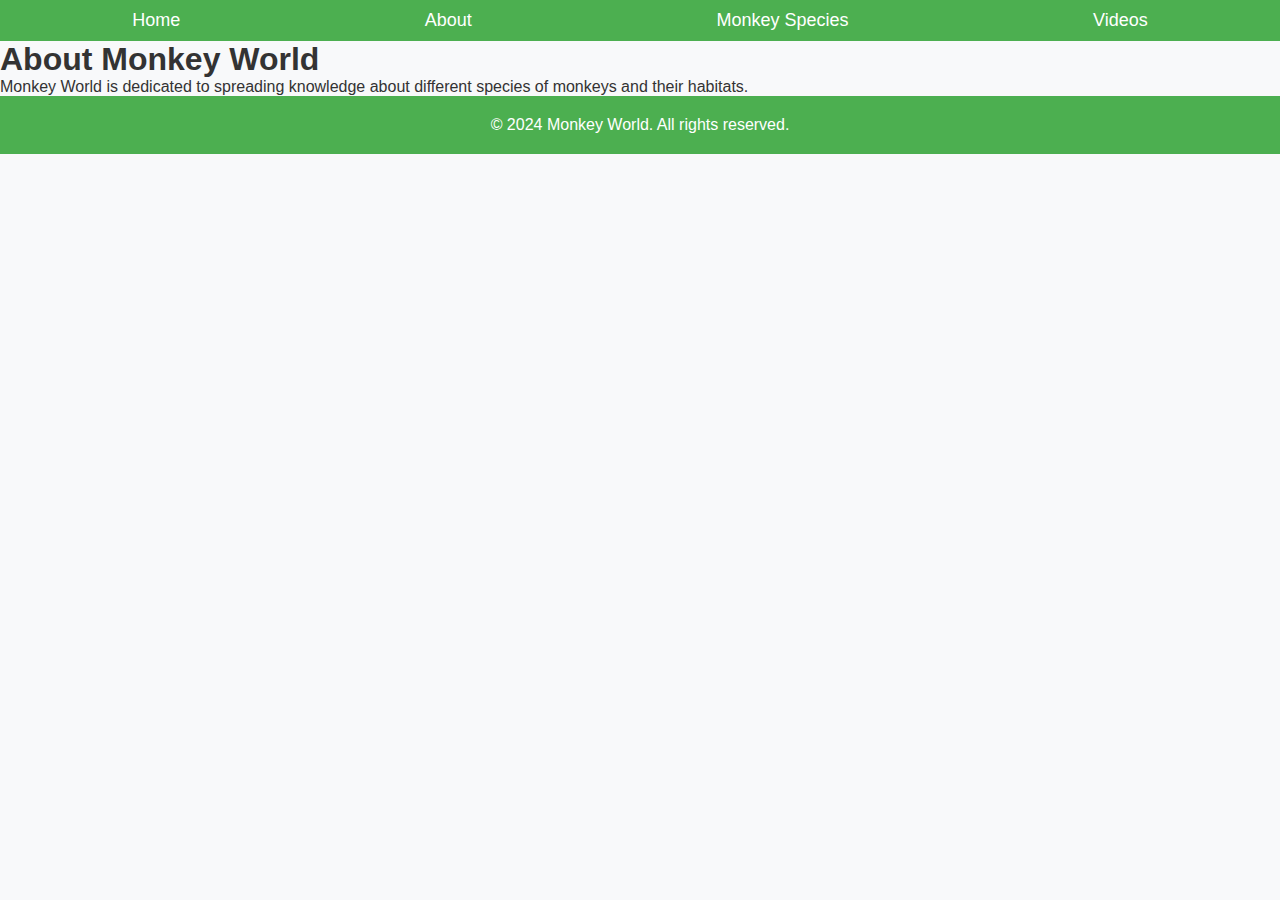
==== about.html @ 97e1153a "Add files via upload" ====
<!DOCTYPE html>
<html lang="en">
<head>
  <meta charset="UTF-8">
  <title>About Us - Monkey World</title>
  <link rel="stylesheet" href="styles.css">
</head>
<body>
  <nav>
    <ul>
      <li><a href="index.html">Home</a></li>
      <li><a href="about.html">About</a></li>
      <li><a href="species.html">Monkey Species</a></li>
      <li><a href="videos.html">Videos</a></li>
    </ul>
  </nav>

  <section class="about">
    <h1>About Monkey World</h1>
    <p>Monkey World is dedicated to spreading knowledge about different species of monkeys and their habitats.</p>
  </section>

  <footer>
    <p>© 2024 Monkey World. All rights reserved.</p>
  </footer>
</body>
</html>
---- styles.css ----
/* Reset default margins and paddings */
* {
  margin: 0;
  padding: 0;
  box-sizing: border-box;
}

body {
  font-family: Arial, sans-serif;
  background-color: #f8f9fa;
  color: #333;
}

nav {
  background-color: #4CAF50;
  padding: 10px;
}

nav ul {
  display: flex;
  list-style-type: none;
  justify-content: space-around;
}

nav ul li a {
  color: white;
  text-decoration: none;
  font-size: 18px;
}

.hero {
  text-align: center;
  padding: 60px;
  background-color: #dfe6e9;
}

.hero h1 {
  font-size: 36px;
  color: #2d3436;
}

.highlights {
  text-align: center;
  padding: 40px;
}

.highlight-gallery img {
  width: 150px;
  height: auto;
  margin: 10px;
  border-radius: 8px;
}

footer {
  text-align: center;
  padding: 20px;
  background-color: #4CAF50;
  color: white;
}
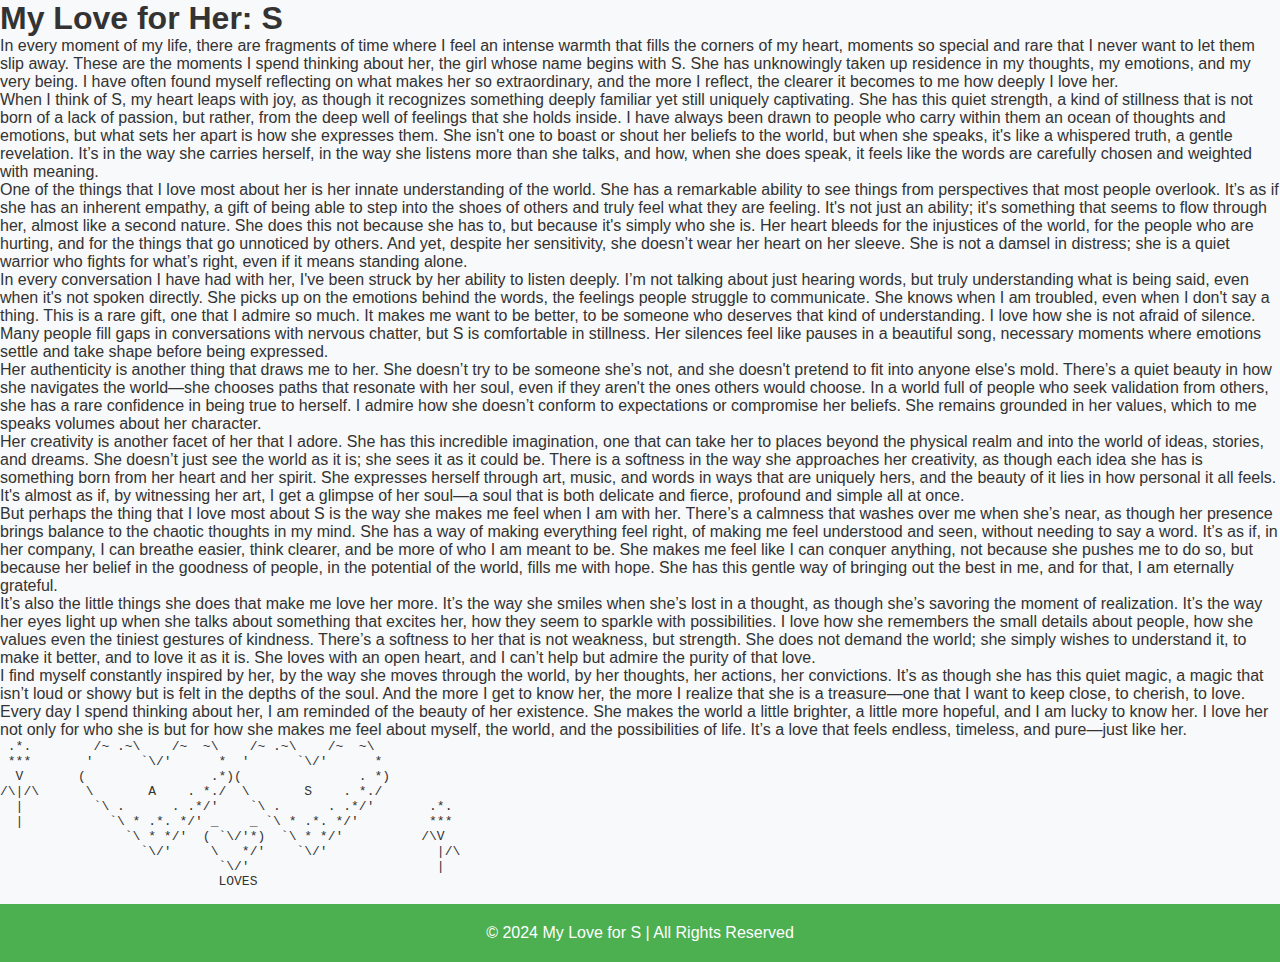
==== commit 914391b0: "Update about.html" ====
--- a/about.html
+++ b/about.html
@@ -2,26 +2,70 @@
 <html lang="en">
 <head>
   <meta charset="UTF-8">
-  <title>About Us - Monkey World</title>
+  <meta name="viewport" content="width=device-width, initial-scale=1.0">
+  <title>My Love for S</title>
   <link rel="stylesheet" href="styles.css">
 </head>
 <body>
-  <nav>
-    <ul>
-      <li><a href="index.html">Home</a></li>
-      <li><a href="about.html">About</a></li>
-      <li><a href="species.html">Monkey Species</a></li>
-      <li><a href="videos.html">Videos</a></li>
-    </ul>
-  </nav>
 
-  <section class="about">
-    <h1>About Monkey World</h1>
-    <p>Monkey World is dedicated to spreading knowledge about different species of monkeys and their habitats.</p>
-  </section>
+  <header>
+    <h1>My Love for Her: S</h1>
+  </header>
+
+  <main>
+    <section class="essay">
+      <p>
+        In every moment of my life, there are fragments of time where I feel an intense warmth that fills the corners of my heart, moments so special and rare that I never want to let them slip away. These are the moments I spend thinking about her, the girl whose name begins with S. She has unknowingly taken up residence in my thoughts, my emotions, and my very being. I have often found myself reflecting on what makes her so extraordinary, and the more I reflect, the clearer it becomes to me how deeply I love her.
+      </p>
+      <p>
+        When I think of S, my heart leaps with joy, as though it recognizes something deeply familiar yet still uniquely captivating. She has this quiet strength, a kind of stillness that is not born of a lack of passion, but rather, from the deep well of feelings that she holds inside. I have always been drawn to people who carry within them an ocean of thoughts and emotions, but what sets her apart is how she expresses them. She isn't one to boast or shout her beliefs to the world, but when she speaks, it's like a whispered truth, a gentle revelation. It’s in the way she carries herself, in the way she listens more than she talks, and how, when she does speak, it feels like the words are carefully chosen and weighted with meaning.
+      </p>
+      <p>
+        One of the things that I love most about her is her innate understanding of the world. She has a remarkable ability to see things from perspectives that most people overlook. It’s as if she has an inherent empathy, a gift of being able to step into the shoes of others and truly feel what they are feeling. It's not just an ability; it's something that seems to flow through her, almost like a second nature. She does this not because she has to, but because it's simply who she is. Her heart bleeds for the injustices of the world, for the people who are hurting, and for the things that go unnoticed by others. And yet, despite her sensitivity, she doesn’t wear her heart on her sleeve. She is not a damsel in distress; she is a quiet warrior who fights for what’s right, even if it means standing alone.
+      </p>
+      <p>
+        In every conversation I have had with her, I've been struck by her ability to listen deeply. I’m not talking about just hearing words, but truly understanding what is being said, even when it's not spoken directly. She picks up on the emotions behind the words, the feelings people struggle to communicate. She knows when I am troubled, even when I don't say a thing. This is a rare gift, one that I admire so much. It makes me want to be better, to be someone who deserves that kind of understanding. I love how she is not afraid of silence. Many people fill gaps in conversations with nervous chatter, but S is comfortable in stillness. Her silences feel like pauses in a beautiful song, necessary moments where emotions settle and take shape before being expressed.
+      </p>
+      <p>
+        Her authenticity is another thing that draws me to her. She doesn’t try to be someone she’s not, and she doesn't pretend to fit into anyone else's mold. There’s a quiet beauty in how she navigates the world—she chooses paths that resonate with her soul, even if they aren't the ones others would choose. In a world full of people who seek validation from others, she has a rare confidence in being true to herself. I admire how she doesn’t conform to expectations or compromise her beliefs. She remains grounded in her values, which to me speaks volumes about her character.
+      </p>
+      <p>
+        Her creativity is another facet of her that I adore. She has this incredible imagination, one that can take her to places beyond the physical realm and into the world of ideas, stories, and dreams. She doesn’t just see the world as it is; she sees it as it could be. There is a softness in the way she approaches her creativity, as though each idea she has is something born from her heart and her spirit. She expresses herself through art, music, and words in ways that are uniquely hers, and the beauty of it lies in how personal it all feels. It's almost as if, by witnessing her art, I get a glimpse of her soul—a soul that is both delicate and fierce, profound and simple all at once.
+      </p>
+      <p>
+        But perhaps the thing that I love most about S is the way she makes me feel when I am with her. There’s a calmness that washes over me when she’s near, as though her presence brings balance to the chaotic thoughts in my mind. She has a way of making everything feel right, of making me feel understood and seen, without needing to say a word. It’s as if, in her company, I can breathe easier, think clearer, and be more of who I am meant to be. She makes me feel like I can conquer anything, not because she pushes me to do so, but because her belief in the goodness of people, in the potential of the world, fills me with hope. She has this gentle way of bringing out the best in me, and for that, I am eternally grateful.
+      </p>
+      <p>
+        It’s also the little things she does that make me love her more. It’s the way she smiles when she’s lost in a thought, as though she’s savoring the moment of realization. It’s the way her eyes light up when she talks about something that excites her, how they seem to sparkle with possibilities. I love how she remembers the small details about people, how she values even the tiniest gestures of kindness. There’s a softness to her that is not weakness, but strength. She does not demand the world; she simply wishes to understand it, to make it better, and to love it as it is. She loves with an open heart, and I can’t help but admire the purity of that love.
+      </p>
+      <p>
+        I find myself constantly inspired by her, by the way she moves through the world, by her thoughts, her actions, her convictions. It’s as though she has this quiet magic, a magic that isn’t loud or showy but is felt in the depths of the soul. And the more I get to know her, the more I realize that she is a treasure—one that I want to keep close, to cherish, to love.
+      </p>
+      <p>
+        Every day I spend thinking about her, I am reminded of the beauty of her existence. She makes the world a little brighter, a little more hopeful, and I am lucky to know her. I love her not only for who she is but for how she makes me feel about myself, the world, and the possibilities of life. It’s a love that feels endless, timeless, and pure—just like her.
+      </p>
+    </section>
+
+    <section class="ascii-art">
+      <pre>
+ .*.        /~ .~\    /~  ~\    /~ .~\    /~  ~\
+ ***       '      `\/'      *  '      `\/'      *
+  V       (                .*)(               . *)
+/\|/\      \       A    . *./  \       S    . *./
+  |         `\ .      . .*/'    `\ .      . .*/'       .*.
+  |           `\ * .*. */' _    _ `\ * .*. */'         ***
+                `\ * */'  ( `\/'*)  `\ * */'          /\V
+                  `\/'     \   */'    `\/'              |/\
+                            `\/'                        |
+                            LOVES
+      </pre>
+    </section>
+  </main>
 
   <footer>
-    <p>© 2024 Monkey World. All rights reserved.</p>
+    <p>&copy; 2024 My Love for S | All Rights Reserved</p>
   </footer>
+
+  <script src="script.js"></script>
 </body>
 </html>
